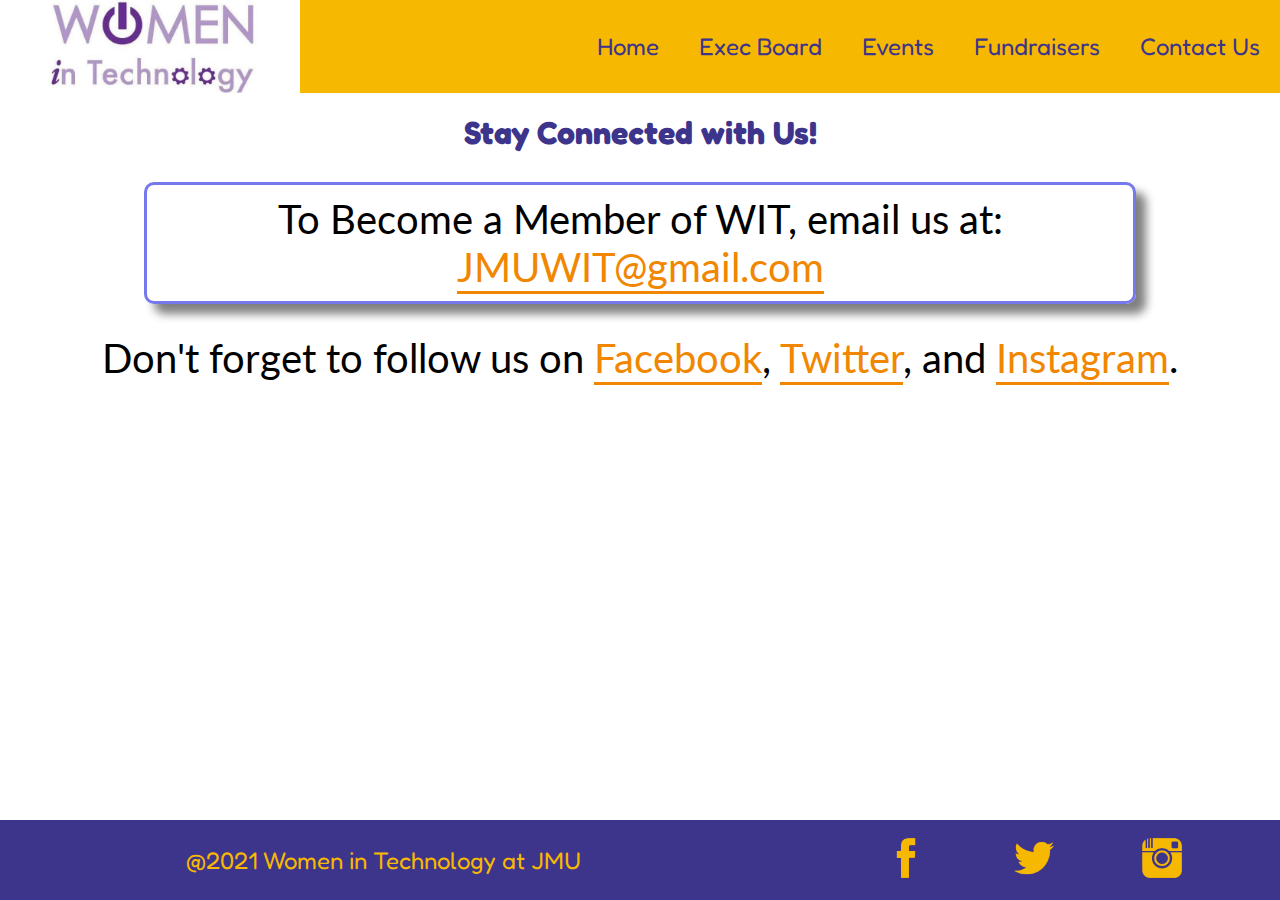
==== contact.html @ 3806ae02 "Added events, fundraisers, contact us." ====
<!DOCTYPE html>
<html lang="en">
  <head>
    <meta charset="UTF-8" />
    <meta http-equiv="X-UA-Compatible" content="IE=edge" />
    <link rel="stylesheet" href="/css/main.css" />
    <link rel="stylesheet" href="/css/contact.css" />
    <link rel="icon" href="/pictures/WIT_logo_2.ico" />
    <link rel="preconnect" href="https://fonts.googleapis.com" />
    <link rel="preconnect" href="https://fonts.gstatic.com" crossorigin />
    <link
      href="https://fonts.googleapis.com/css2?family=Fredoka+One&family=Lato&display=swap"
      rel="stylesheet"
    />
    <meta name="viewport" content="width=device-width, initial-scale=1.0" />
    <title>Contact Us</title>
  </head>
  <body>
    <header>
      <img src="/pictures/WIT_logo.jpeg" alt="WIT logo" />
      <nav>
        <ul class="navlinks">
          <li class="navlink"><a href="/index.html">Home</a></li>
          <li class="navlink"><a href="/exec.html">Exec Board</a></li>
          <li class="navlink"><a href="/events.html">Events</a></li>
          <li class="navlink"><a href="/fundraisers.html">Fundraisers</a></li>
          <li class="navlink"><a href="/contact.html">Contact Us</a></li>
        </ul>
      </nav>
    </header>

    <div class="main-text">
      <h1 id="heading">Stay Connected with Us!</h1>
      <div class="join">
        <p id="content">To Become a Member of WIT, email us at:</p>
        <a id="email" href="mailto:JMUWIT@gmail.com">JMUWIT@gmail.com</a>
      </div>
      <p id="content">
        Don't forget to follow us on
        <a href="https://www.facebook.com/jmuwit/" target="_blank">Facebook</a>,
        <a href="https://twitter.com/JMUWIT" target="_blank">Twitter</a>, and
        <a href="https://www.instagram.com/jmu_wit/" target="_blank"
          >Instagram</a
        >.
      </p>
    </div>

    <footer>
      <p class="copywrite">@2021 Women in Technology at JMU</p>
      <ul class="icons">
        <li>
          <a
            class="social-icon"
            target="_blank"
            href="https://www.facebook.com/jmuwit/"
            ><img src="pictures/facebook-logo.png" alt="Facebook logo"
          /></a>
        </li>
        <li>
          <a
            class="social-icon"
            target="_blank"
            href="https://twitter.com/JMUWIT"
          >
            <img src="/pictures/twitter-logo.png" alt="twitter logo"
          /></a>
        </li>
        <li>
          <a
            class="social-icon"
            target="_blank"
            href="https://www.instagram.com/jmu_wit/"
          >
            <img src="/pictures/instagram-logo.png" alt="instagram logo"
          /></a>
        </li>
      </ul>
    </footer>
  </body>
</html>
---- css/main.css ----
/* CSS HEX
--dark-slate-blue: #3d348bff;
--medium-slate-blue: #7678edff;
--selective-yellow: #f7b801ff;
--tangerine: #f18701ff;
--orange-pantone: #f35b04ff;
*/

body {
  margin: 0;
  display: flex;
  flex-direction: column;
  min-height: 100vh;
}

/***** Header Styling ******/
header {
  display: flex;
  flex-direction: row;
  justify-content: space-between;
  background-color: #f7b801ff;
}

header > img {
  width: 300px;
}
nav {
  display: flex;
  flex-direction: row;
  align-items: stretch;
}
.navlinks {
  display: flex;
  flex-direction: row;
  align-items: center;
  list-style-type: none;
  padding: 0;
  margin: 0;
}

.navlink > a {
  color: #3d348bff;
  font-family: "Fredoka One", sans-serif;
  font-size: 1.5em;
  text-decoration: none;
  padding: 20px 20px 0px 20px;
}

.navlink:hover {
  border-bottom: solid 3px #f35b04ff;
}

.main-text {
  flex-grow: 1;
}

/***** Footer Styling ******/
footer {
  background-color: #3d348bff;
  color: #f7b801ff;
  height: 80px;
  padding: 0 10px;
  display: flex;
  flex-direction: row;
  justify-content: space-between;
  align-items: center;
}

.social-icon > img {
  width: 40px;
}

.social-icon {
  display: inline-block;
}

.social-icon:hover {
  transform: scale(120%);
}

.copywrite {
  flex-grow: 1;
  text-align: center;
  font-family: "Fredoka One", sans-serif;
  font-size: 1.5em;
}

.icons {
  display: flex;
  flex-direction: row;
  justify-content: space-evenly;
  flex-grow: 1;

  list-style-type: none;
}

/***** Home Page Styling *****/
.main-text {
  display: flex;
  flex-direction: row;
  justify-content: space-evenly;
  margin: 20px;
}

.content {
  font-family: "Lato", sans-serif;
  display: flex;
  flex-direction: column;
  justify-content: center;
  align-items: center;
  margin-right: 10px;
}

.content > h1 {
  text-align: center;
  color: #3d348bff;
  font-size: 70px;
}

.content > p {
  color: #7678edff;
  width: 60%;
  font-size: 25px;
}

.main-text > img {
  width: 50%;
  object-fit: contain;
}

.join-btn {
  font-family: "Fredoka One", sans-serif;
  font-size: 25px;
  color: white;
  text-decoration: none;
  background-color: #f18701ff;

  margin: 25px 0;
  padding: 15px;
  width: fit-content;
  text-align: center;

  border-radius: 8px;
}

.join-btn:hover {
  transform: scale(115%);
  box-shadow: 10px 10px 10px gray;
}
---- css/contact.css ----
.main-text {
  display: flex;
  flex-direction: column;
  justify-content: flex-start;
  align-items: center;
  font-family: "Lato", sans-serif;
  text-align: center;
}

#heading {
  font-family: "Fredoka One", sans-serif;
  color: #3d348bff;
  margin: 0;
}

#content {
  font-size: 40px;
  margin: 0;
}

.join {
  width: 80%;
  text-align: center;
  border: solid 3px #7678edff;
  border-radius: 10px;
  box-shadow: 10px 10px 10px gray;
  box-sizing: border-box;
  padding: 10px;
  margin: 30px 0;
  width: 80%;
}

.main-text a {
  margin: 20px 0;
  color: #f18701ff;
  text-decoration: none;
  border-bottom: solid 3px #f18701ff;
  width: 80%;
  display: inline;
}

#email {
  font-size: 40px;
  width: 80%;
}
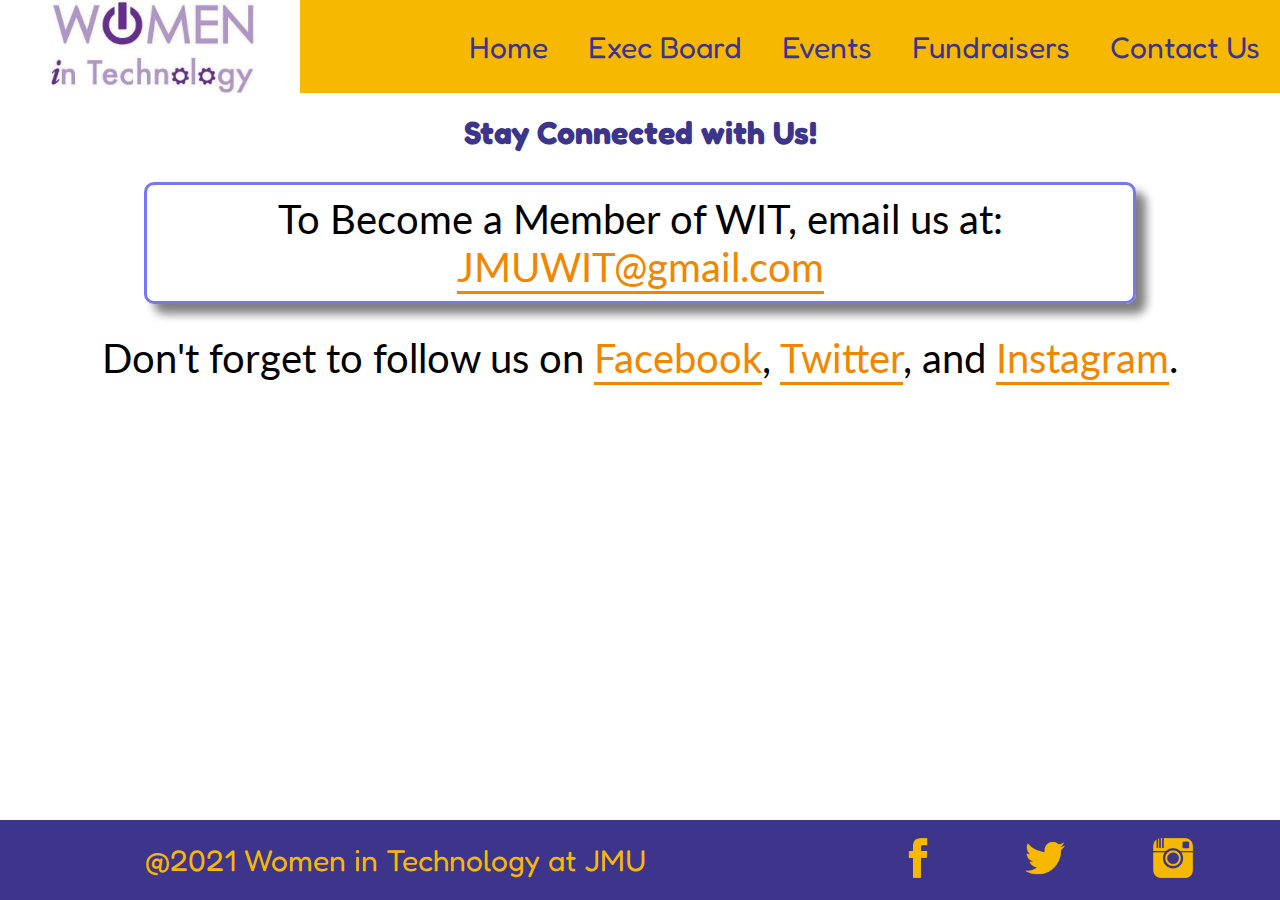
==== commit 02b5d9b5: "Started responsive design." ====
--- a/contact.html
+++ b/contact.html
@@ -3,6 +3,7 @@
   <head>
     <meta charset="UTF-8" />
     <meta http-equiv="X-UA-Compatible" content="IE=edge" />
+    <script src="/javascript/main.js"></script>
     <link rel="stylesheet" href="/css/main.css" />
     <link rel="stylesheet" href="/css/contact.css" />
     <link rel="icon" href="/pictures/WIT_logo_2.ico" />
@@ -26,6 +27,11 @@
           <li class="navlink"><a href="/fundraisers.html">Fundraisers</a></li>
           <li class="navlink"><a href="/contact.html">Contact Us</a></li>
         </ul>
+        <div class="burger">
+          <span class="bar"></span>
+          <span class="bar"></span>
+          <span class="bar"></span>
+        </div>
       </nav>
     </header>
 
--- a/css/main.css
+++ b/css/main.css
@@ -18,6 +18,7 @@
   display: flex;
   flex-direction: row;
   justify-content: space-between;
+  align-items: center;
   background-color: #f7b801ff;
 }
 
@@ -37,11 +38,13 @@
   padding: 0;
   margin: 0;
 }
-
+.navlink {
+  width: fit-content;
+}
 .navlink > a {
   color: #3d348bff;
   font-family: "Fredoka One", sans-serif;
-  font-size: 1.5em;
+  font-size: 30px;
   text-decoration: none;
   padding: 20px 20px 0px 20px;
 }
@@ -52,6 +55,70 @@
 
 .main-text {
   flex-grow: 1;
+}
+
+.burger {
+  display: none;
+  margin-right: 30px;
+}
+
+.bar {
+  display: block;
+  width: 35px;
+  height: 3px;
+  margin: 9px auto;
+  -webkit-transition: all 0.3s ease-out;
+  transition: all 0.3s ease-in-out;
+  background-color: #3d348bff;
+}
+
+@media only screen and (max-width: 1190px) {
+  .navlink > a {
+    font-size: 20px;
+  }
+}
+
+@media only screen and (max-width: 970px) {
+  .navlink > a {
+    font-size: 15px;
+  }
+  header > img {
+    width: 250px;
+  }
+}
+
+@media only screen and (max-width: 850px) {
+  .navlinks {
+    position: fixed;
+    left: -100%;
+    top: 5rem;
+    flex-direction: column;
+    background-color: green;
+    width: 100%;
+    border-radius: 10px;
+    text-align: center;
+    transition: 0.3s;
+    box-shadow: 0 10px 27px gray;
+  }
+  .navlinks.active {
+    left: 0;
+  }
+  .navlink {
+    margin: 2.5rem 0;
+  }
+  .burger {
+    display: block;
+    cursor: pointer;
+  }
+  .burger.active .bar:nth-child(2) {
+    opacity: 0;
+  }
+  .burger.active .bar:nth-child(1) {
+    transform: rotateY(8px) rotate(45deg);
+  }
+  .burger.active .bar:nth-child(3) {
+    transform: rotateY(-8px) rotate(-45deg);
+  }
 }
 
 /***** Footer Styling ******/
@@ -68,6 +135,7 @@
 
 .social-icon > img {
   width: 40px;
+  margin: 10px;
 }
 
 .social-icon {
@@ -82,7 +150,7 @@
   flex-grow: 1;
   text-align: center;
   font-family: "Fredoka One", sans-serif;
-  font-size: 1.5em;
+  font-size: 30px;
 }
 
 .icons {
@@ -92,6 +160,15 @@
   flex-grow: 1;
 
   list-style-type: none;
+}
+
+@media only screen and (max-width: 550px) {
+  .copywrite {
+    font-size: 15px;
+  }
+  .social-icon > img {
+    width: 30px;
+  }
 }
 
 /***** Home Page Styling *****/
--- a/css/contact.css
+++ b/css/contact.css
@@ -43,3 +43,12 @@
   font-size: 40px;
   width: 80%;
 }
+
+@media only screen and (max-width: 550px) {
+  #content {
+    font-size: 20px;
+  }
+  #email {
+    font-size: 20px;
+  }
+}
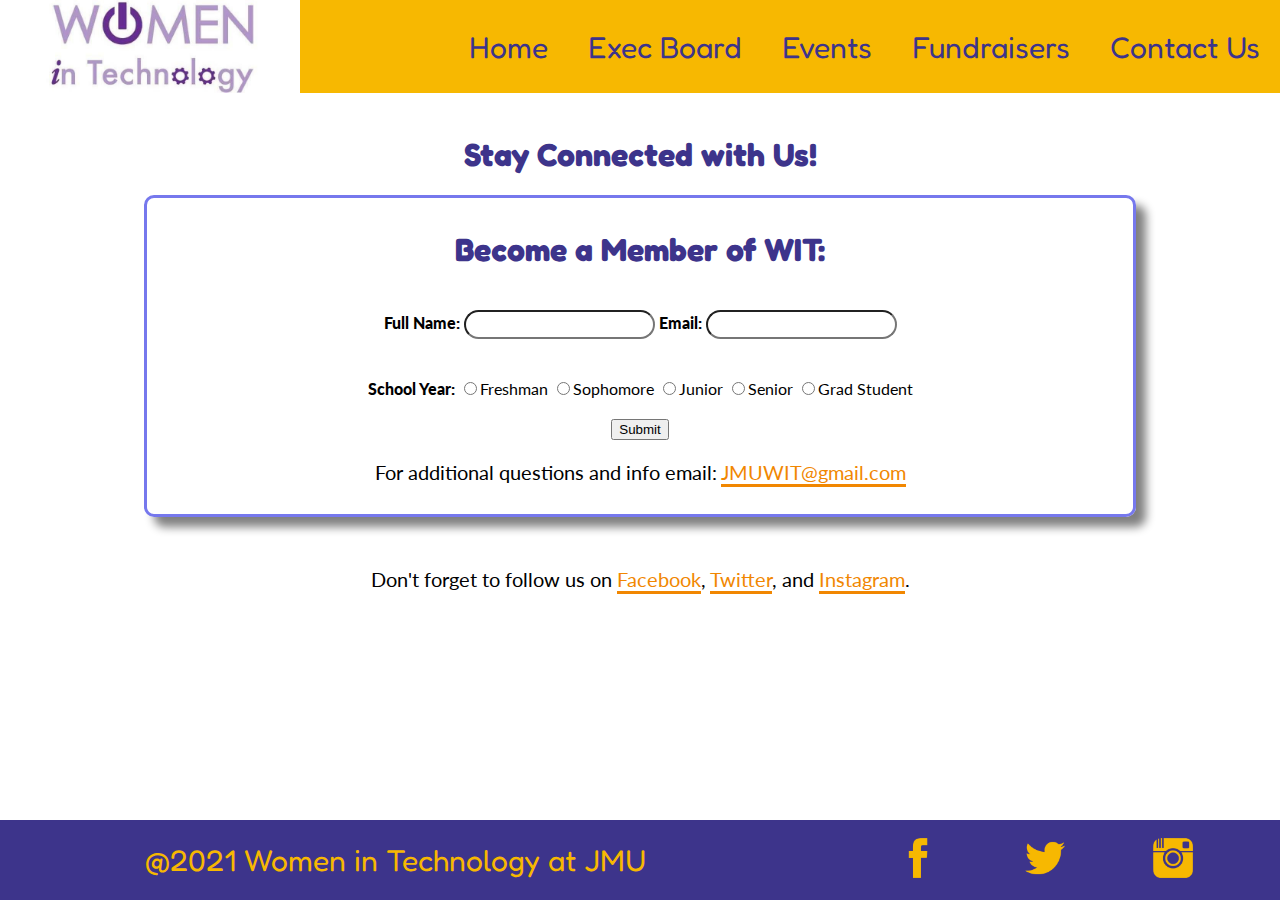
==== commit b724b24f: "Added form to contact page." ====
--- a/contact.html
+++ b/contact.html
@@ -3,10 +3,10 @@
   <head>
     <meta charset="UTF-8" />
     <meta http-equiv="X-UA-Compatible" content="IE=edge" />
-    <script src="/javascript/main.js"></script>
+    <script src="/js/main.js"></script>
     <link rel="stylesheet" href="/css/main.css" />
     <link rel="stylesheet" href="/css/contact.css" />
-    <link rel="icon" href="/pictures/WIT_logo_2.ico" />
+    <link rel="icon" href="/images/WIT_logo_2.ico" />
     <link rel="preconnect" href="https://fonts.googleapis.com" />
     <link rel="preconnect" href="https://fonts.gstatic.com" crossorigin />
     <link
@@ -18,7 +18,7 @@
   </head>
   <body>
     <header>
-      <img src="/pictures/WIT_logo.jpeg" alt="WIT logo" />
+      <img src="/images/WIT_logo.jpeg" alt="WIT logo" />
       <nav>
         <ul class="navlinks">
           <li class="navlink"><a href="/index.html">Home</a></li>
@@ -27,21 +27,37 @@
           <li class="navlink"><a href="/fundraisers.html">Fundraisers</a></li>
           <li class="navlink"><a href="/contact.html">Contact Us</a></li>
         </ul>
-        <div class="burger">
-          <span class="bar"></span>
-          <span class="bar"></span>
-          <span class="bar"></span>
-        </div>
       </nav>
+      <div class="burger">
+        <span class="bar"></span>
+        <span class="bar"></span>
+        <span class="bar"></span>
+      </div>
     </header>
 
     <div class="main-text">
-      <h1 id="heading">Stay Connected with Us!</h1>
+      <h1 class="heading">Stay Connected with Us!</h1>
       <div class="join">
-        <p id="content">To Become a Member of WIT, email us at:</p>
-        <a id="email" href="mailto:JMUWIT@gmail.com">JMUWIT@gmail.com</a>
+        <h1 class="heading">Become a Member of WIT:</h1>
+        <label for="name" class="label">Full Name:</label>
+        <input type="text" id="name" />
+        <label for="stuEmail" class="label">Email:</label>
+        <input type="text" id="stuEmail" />
+        <div class="year-select">
+          <label class="label">School Year:</label>
+          <label><input type="radio" name="year" />Freshman</label>
+          <label><input type="radio" name="year" />Sophomore</label>
+          <label><input type="radio" name="year" />Junior</label>
+          <label><input type="radio" name="year" />Senior</label>
+          <label><input type="radio" name="year" />Grad Student</label>
+        </div>
+        <button type="submit">Submit</button>
+        <p class="text">
+          For additional questions and info email:
+          <a id="email" href="mailto:JMUWIT@gmail.com">JMUWIT@gmail.com</a>
+        </p>
       </div>
-      <p id="content">
+      <p class="text">
         Don't forget to follow us on
         <a href="https://www.facebook.com/jmuwit/" target="_blank">Facebook</a>,
         <a href="https://twitter.com/JMUWIT" target="_blank">Twitter</a>, and
@@ -59,7 +75,7 @@
             class="social-icon"
             target="_blank"
             href="https://www.facebook.com/jmuwit/"
-            ><img src="pictures/facebook-logo.png" alt="Facebook logo"
+            ><img src="/images/facebook-logo.png" alt="Facebook logo"
           /></a>
         </li>
         <li>
@@ -68,7 +84,7 @@
             target="_blank"
             href="https://twitter.com/JMUWIT"
           >
-            <img src="/pictures/twitter-logo.png" alt="twitter logo"
+            <img src="/images/twitter-logo.png" alt="twitter logo"
           /></a>
         </li>
         <li>
@@ -77,7 +93,7 @@
             target="_blank"
             href="https://www.instagram.com/jmu_wit/"
           >
-            <img src="/pictures/instagram-logo.png" alt="instagram logo"
+            <img src="/images/instagram-logo.png" alt="instagram logo"
           /></a>
         </li>
       </ul>
--- a/css/main.css
+++ b/css/main.css
@@ -6,6 +6,8 @@
 --orange-pantone: #f35b04ff;
 */
 
+/*https://dev.to/devggaurav/let-s-build-a-responsive-navbar-and-hamburger-menu-using-html-css-and-javascript-4gci */
+
 body {
   margin: 0;
   display: flex;
@@ -16,6 +18,7 @@
 /***** Header Styling ******/
 header {
   display: flex;
+  position: relative;
   flex-direction: row;
   justify-content: space-between;
   align-items: center;
@@ -64,9 +67,9 @@
 
 .bar {
   display: block;
-  width: 35px;
+  width: 25px;
   height: 3px;
-  margin: 9px auto;
+  margin: 5px auto;
   -webkit-transition: all 0.3s ease-out;
   transition: all 0.3s ease-in-out;
   background-color: #3d348bff;
@@ -89,19 +92,17 @@
 
 @media only screen and (max-width: 850px) {
   .navlinks {
-    position: fixed;
-    left: -100%;
-    top: 5rem;
-    flex-direction: column;
-    background-color: green;
-    width: 100%;
-    border-radius: 10px;
-    text-align: center;
-    transition: 0.3s;
-    box-shadow: 0 10px 27px gray;
+    display: none;
   }
   .navlinks.active {
-    left: 0;
+    display: block;
+    position: absolute;
+    z-index: 9999;
+    top: 90%;
+    right: 0%;
+    background-color: #f7b801ff;
+    width: 150px;
+    border-radius: 0 10px;
   }
   .navlink {
     margin: 2.5rem 0;
@@ -114,10 +115,10 @@
     opacity: 0;
   }
   .burger.active .bar:nth-child(1) {
-    transform: rotateY(8px) rotate(45deg);
+    transform: translateY(8px) rotate(45deg);
   }
   .burger.active .bar:nth-child(3) {
-    transform: rotateY(-8px) rotate(-45deg);
+    transform: translateY(-7px) rotate(-45deg);
   }
 }
 
@@ -177,6 +178,7 @@
   flex-direction: row;
   justify-content: space-evenly;
   margin: 20px;
+  flex-grow: 1;
 }
 
 .content {
@@ -224,3 +226,14 @@
   transform: scale(115%);
   box-shadow: 10px 10px 10px gray;
 }
+
+@media only screen and (max-width: 550px) {
+  .main-text {
+    flex-direction: column;
+    align-items: center;
+  }
+
+  .main-text > img {
+    width: 90%;
+  }
+}
--- a/css/contact.css
+++ b/css/contact.css
@@ -7,15 +7,14 @@
   text-align: center;
 }
 
-#heading {
+.heading {
   font-family: "Fredoka One", sans-serif;
   color: #3d348bff;
-  margin: 0;
 }
 
-#content {
-  font-size: 40px;
-  margin: 0;
+.text {
+  font-size: 20px;
+  margin: 20px 0;
 }
 
 .join {
@@ -27,7 +26,23 @@
   box-sizing: border-box;
   padding: 10px;
   margin: 30px 0;
+  margin-top: 0px;
   width: 80%;
+}
+
+.label {
+  font-weight: 900;
+}
+
+#name,
+#stuEmail {
+  border-radius: 30px;
+  padding: 5px;
+  margin: 20px 0;
+}
+
+.year-select {
+  margin: 20px 0;
 }
 
 .main-text a {
@@ -40,12 +55,12 @@
 }
 
 #email {
-  font-size: 40px;
+  font-size: 20px;
   width: 80%;
 }
 
 @media only screen and (max-width: 550px) {
-  #content {
+  .content {
     font-size: 20px;
   }
   #email {
